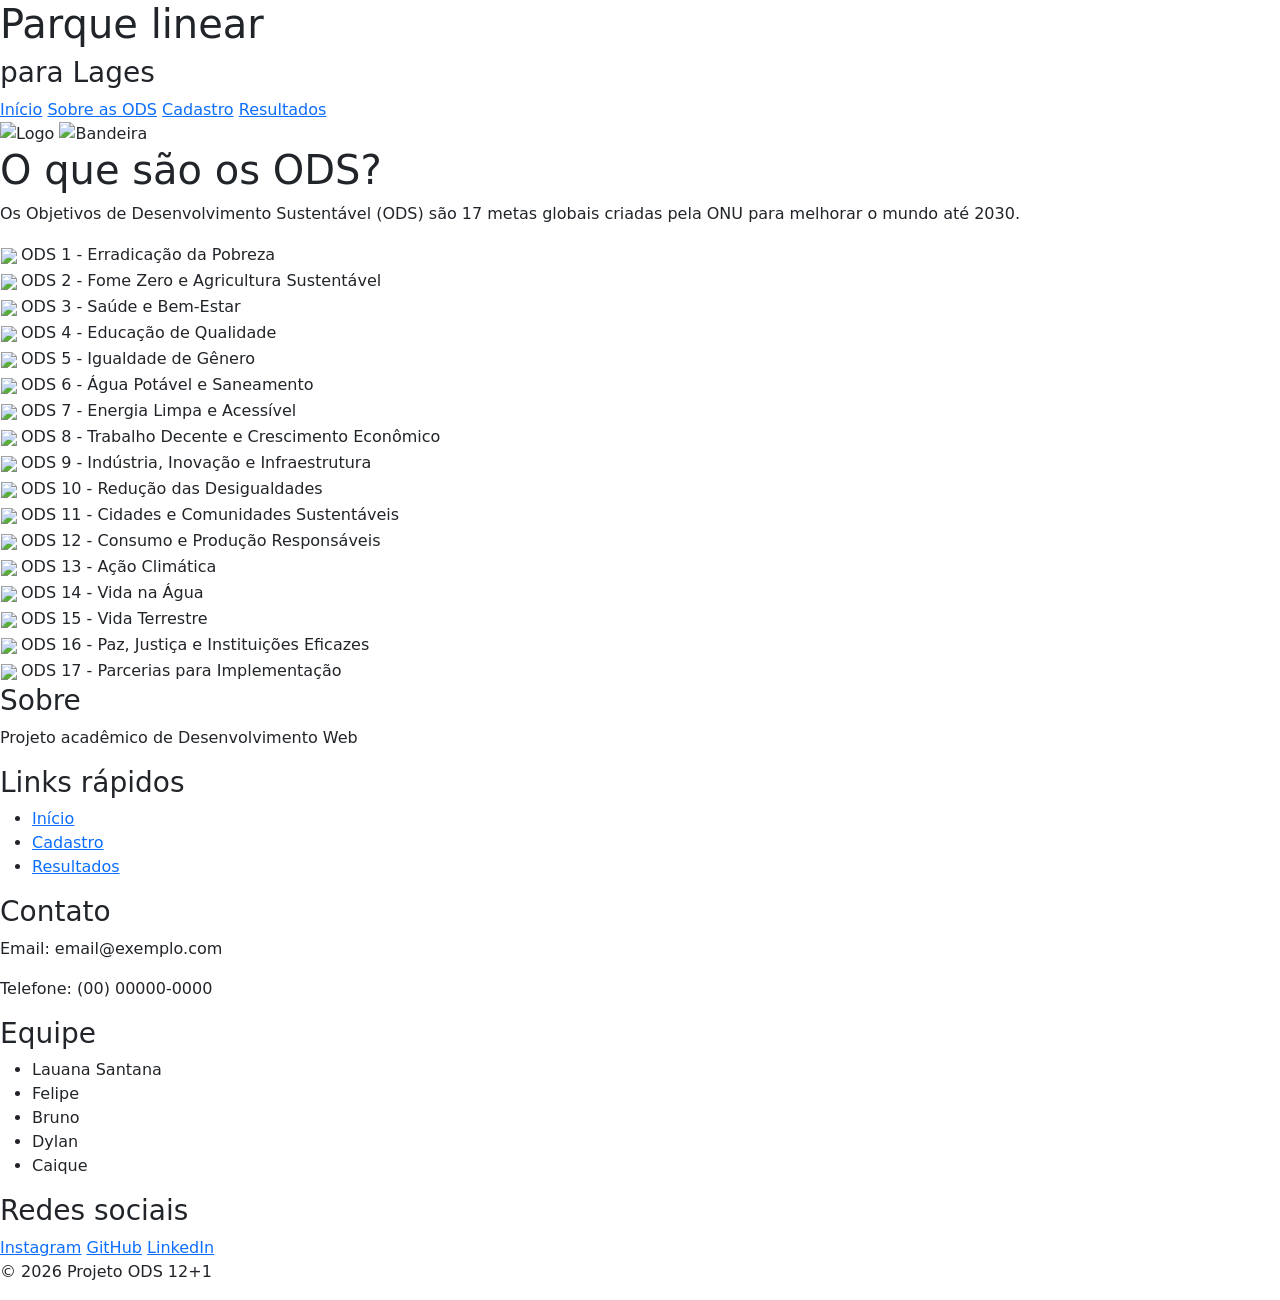
==== ods.html @ 142c3eec "Add files via upload" ====
<!DOCTYPE html>
<html lang="pt-br">

<head>
    <meta charset="UTF-8">
    <meta name="viewport" content="width=device-width, initial-scale=1.0">
    <link rel="stylesheet" href="/css/form-style.css">
    <link href="https://cdn.jsdelivr.net/npm/bootstrap@5.3.8/dist/css/bootstrap.min.css" rel="stylesheet">
    <title>ODS</title>
</head>

<body>

    <header>
        <div class="titulo">
            <h1>Parque linear</h1>
            <h3>para Lages</h3>
        </div>

        <nav>
            <a href="index.html">Início</a>
            <a href="ods.html">Sobre as ODS</a>
            <a href="formulario.html">Cadastro</a>
            <a href="resultados.html">Resultados</a>
        </nav>

        <img class="logo"
            src="img/czNmcy1wcml2YXRlL3Jhd3BpeGVsX2ltYWdlcy93ZWJzaXRlX2NvbnRlbnQvbHIvdjEwNDktMjIucG5n.webp" alt="Logo">
        <img class="bandeira" src="img/Bandeira_de_Lages-SC.svg.png" alt="Bandeira">
    </header>

    <main>
        <div class="pagina">

            <h1 class="odsTitulo">O que são os ODS?</h1>

            <p class="odsSobre">
                Os Objetivos de Desenvolvimento Sustentável (ODS) são 17 metas globais criadas pela ONU para melhorar o
                mundo até 2030.
            </p>

            <table class="odsTabela">

                <tr>
                    <td><img src="img/Objetivo_Desenvolvimento_Sustentável_1_PT.jpg"></td>
                    <td></td>
                    <td>ODS 1 - Erradicação da Pobreza</td>
                </tr>

                <tr>
                    <td><img src="img/Objetivo_Desenvolvimento_Sustentável_2_PT.webp.png"></td>
                    <td></td>
                    <td>ODS 2 - Fome Zero e Agricultura Sustentável</td>
                </tr>

                <tr>
                    <td><img src="img/Objetivo_Desenvolvimento_Sustentável_3_PT.webp.png"></td>
                    <td></td>
                    <td>ODS 3 - Saúde e Bem-Estar</td>
                </tr>

                <tr>
                    <td><img src="img/Objetivo_Desenvolvimento_Sustentável_4_PT_01.webp.png"></td>
                    <td></td>
                    <td>ODS 4 - Educação de Qualidade</td>
                </tr>

                <tr>
                    <td><img src="img/Objetivo_Desenvolvimento_Sustentável_5_PT.webp.png"></td>
                    <td></td>
                    <td>ODS 5 - Igualdade de Gênero</td>
                </tr>

                <tr>
                    <td><img src="img/Objetivo_Desenvolvimento_Sustentável_6_PT.webp.png"></td>
                    <td></td>
                    <td>ODS 6 - Água Potável e Saneamento</td>
                </tr>

                <tr>
                    <td><img src="img/Objetivo_Desenvolvimento_Sustentável_7_PT.webp.png"></td>
                    <td></td>
                    <td>ODS 7 - Energia Limpa e Acessível</td>
                </tr>

                <tr>
                    <td><img src="img/Objetivo_Desenvolvimento_Sustentável_8_PT.webp.png"></td>
                    <td></td>
                    <td>ODS 8 - Trabalho Decente e Crescimento Econômico</td>
                </tr>

                <tr>
                    <td><img src="img/Objetivo_Desenvolvimento_Sustentável_9_PT.webp.png"></td>
                    <td></td>
                    <td>ODS 9 - Indústria, Inovação e Infraestrutura</td>
                </tr>

                <tr>
                    <td><img src="img/Objetivo_Desenvolvimento_Sustentável_10_PT.webp.png"></td>
                    <td></td>
                    <td>ODS 10 - Redução das Desigualdades</td>
                </tr>

                <tr>
                    <td><img src="img/Objetivo_Desenvolvimento_Sustentável_11_PT.webp.png"></td>
                    <td></td>
                    <td>ODS 11 - Cidades e Comunidades Sustentáveis</td>
                </tr>

                <tr>
                    <td><img src="img/Ods12_BR.png"></td>
                    <td></td>
                    <td>ODS 12 - Consumo e Produção Responsáveis</td>
                </tr>

                <tr>
                    <td><img src="img/Objetivo_Desenvolvimento_Sustentável_13_PT.webp.png"></td>
                    <td></td>
                    <td>ODS 13 - Ação Climática</td>
                </tr>

                <tr>
                    <td><img src="img/Objetivo_Desenvolvimento_Sustentável_14_PT.jpg"></td>
                    <td></td>
                    <td>ODS 14 - Vida na Água</td>
                </tr>

                <tr>
                    <td><img src="img/Objetivo_Desenvolvimento_Sustentável_15_PT.webp.png"></td>
                    <td></td>
                    <td>ODS 15 - Vida Terrestre</td>
                </tr>

                <tr>
                    <td><img src="img/Objetivo_Desenvolvimento_Sustentável_16_PT.jpg"></td>
                    <td></td>
                    <td>ODS 16 - Paz, Justiça e Instituições Eficazes</td>
                </tr>

                <tr>
                    <td><img src="img/Objetivo_Desenvolvimento_Sustentável_17_PT.webp.png"></td>
                    <td></td>
                    <td>ODS 17 - Parcerias para Implementação</td>
                </tr>

            </table>

        </div>
    </main>

    <footer>
        <div class="footer_">

            <div class="footer_social">
                <h3>Sobre</h3>
                <p>Projeto acadêmico de Desenvolvimento Web</p>
            </div>

            <div class="footer_social">
                <h3>Links rápidos</h3>
                <ul>
                    <li><a href="index.html">Início</a></li>
                    <li><a href="formulario.html">Cadastro</a></li>
                    <li><a href="resultados.html">Resultados</a></li>
                </ul>
            </div>

            <div class="footer_social">
                <h3>Contato</h3>
                <p>Email: email@exemplo.com</p>
                <p>Telefone: (00) 00000-0000</p>
            </div>

            <div class="footer_social">
                <h3>Equipe</h3>
                <ul>
                    <li>Lauana Santana</li>
                    <li>Felipe</li>
                    <li>Bruno</li>
                    <li>Dylan</li>
                    <li>Caique</li>
                </ul>
            </div>

            <div class="footer_social">
                <h3>Redes sociais</h3>
                <div class="social">
                    <a href="#">Instagram</a>
                    <a href="#">GitHub</a>
                    <a href="#">LinkedIn</a>
                </div>
            </div>

        </div>

        <div class="footer_dsc">
            <p>© 2026 Projeto ODS 12+1</p>
        </div>
    </footer>

</body>

</html>
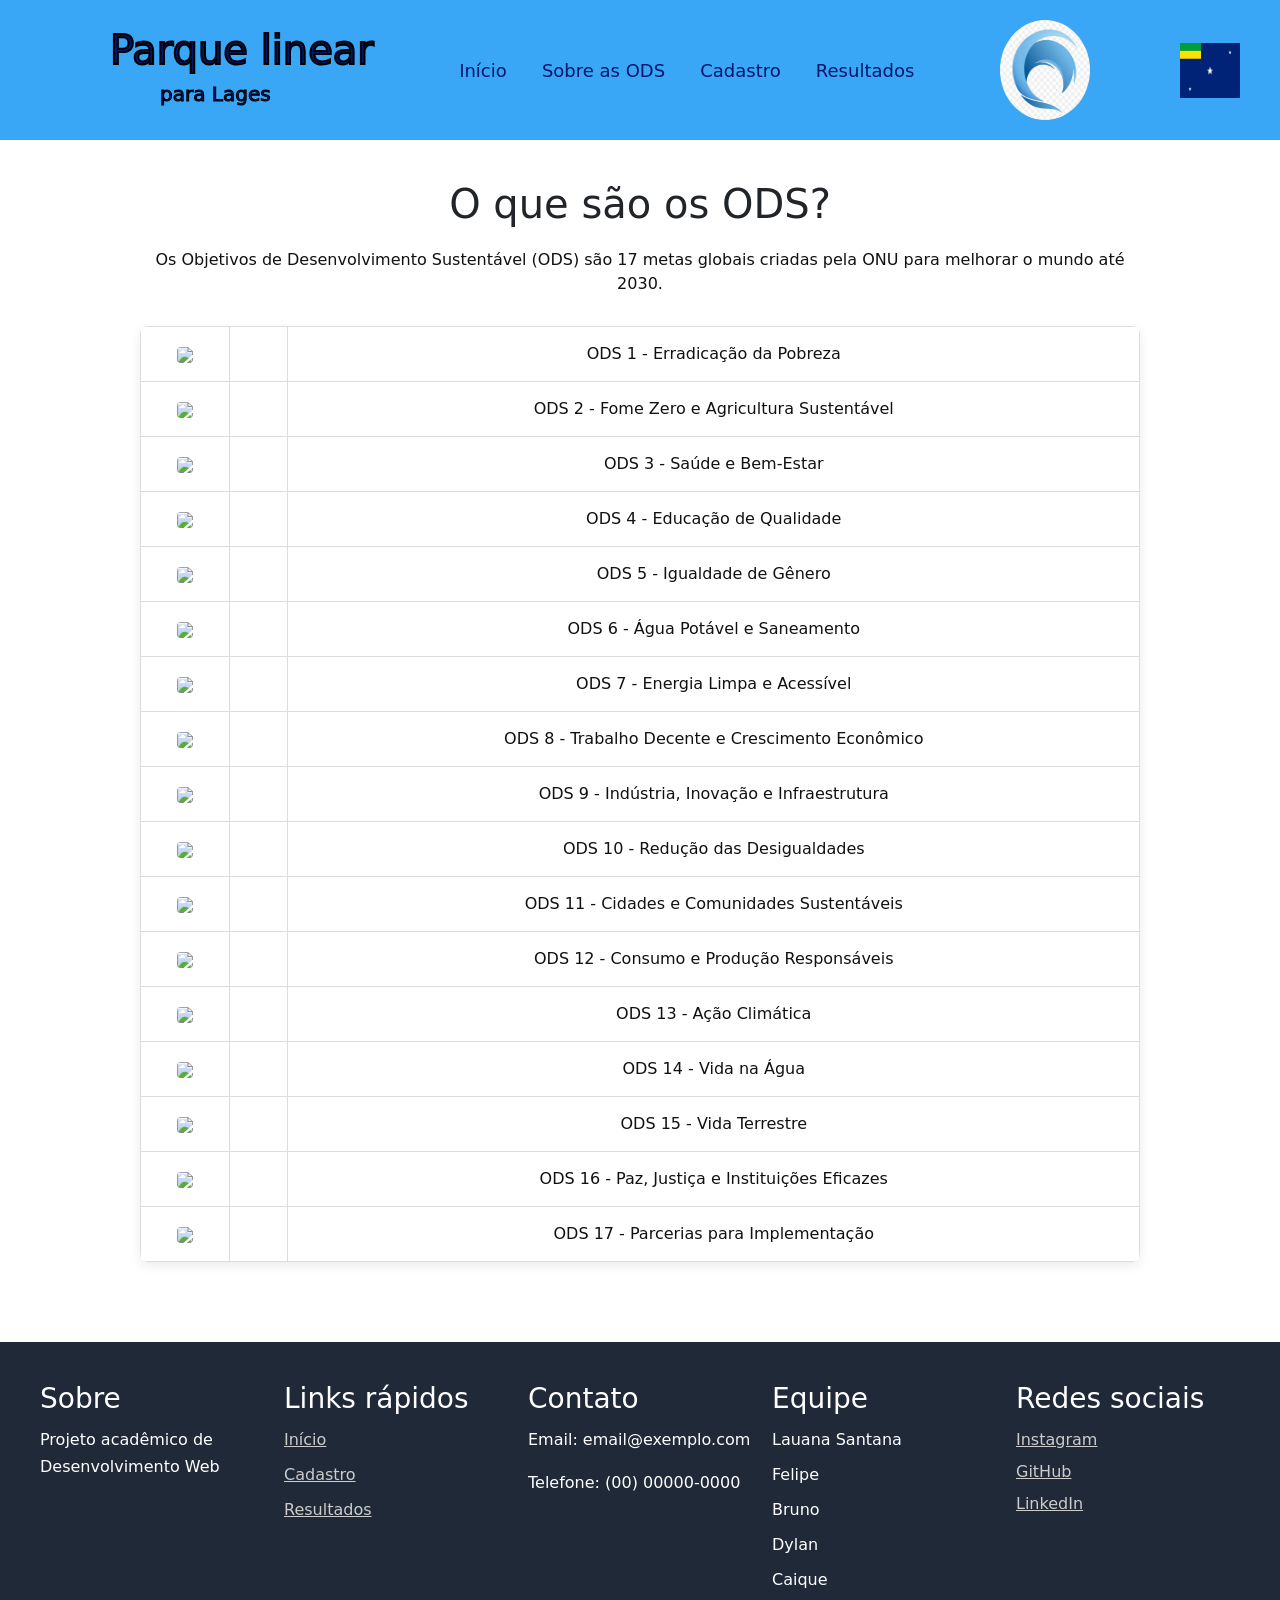
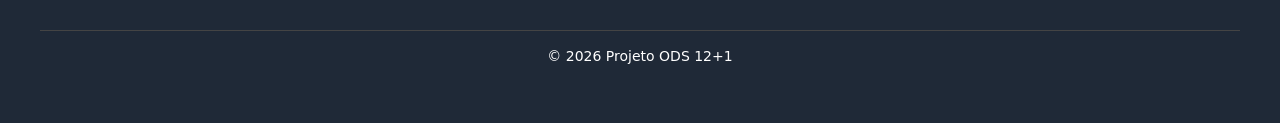
==== commit 27e1d669: "Update ods.html" ====
--- a/ods.html
+++ b/ods.html
@@ -4,7 +4,7 @@
 <head>
     <meta charset="UTF-8">
     <meta name="viewport" content="width=device-width, initial-scale=1.0">
-    <link rel="stylesheet" href="/css/form-style.css">
+    <link rel="stylesheet" href="css/form-style.css">
     <link href="https://cdn.jsdelivr.net/npm/bootstrap@5.3.8/dist/css/bootstrap.min.css" rel="stylesheet">
     <title>ODS</title>
 </head>
@@ -200,4 +200,4 @@
 
 </body>
 
-</html>+</html>
--- a/css/form-style.css
+++ b/css/form-style.css
@@ -0,0 +1,584 @@
+* {
+    margin: 0;
+    padding: 0;
+    border: 0;
+    box-sizing: border-box;
+    list-style: none;
+    text-decoration: none;
+}
+
+body {
+    font-family: Arial, Helvetica, sans-serif;
+    background-color: #f5f7fa;
+    color: #333;
+}
+
+.parque_linear {
+    width: 100%;
+    display: block;
+}
+
+header {
+    background-color: rgb(57, 167, 245);
+    padding: 20px 50px;
+    display: flex;
+    justify-content: space-between;
+    align-items: center;
+    gap: 20px;
+    flex-wrap: wrap;
+}
+
+.titulo {
+    color: rgb(12, 45, 190);
+    -webkit-text-stroke: 2px black;
+}
+
+.titulo h1 {
+    margin-left: 70px;
+    font-size: 55px;
+}
+
+.titulo h3 {
+    margin-left: 120px;
+    font-size: 28px;
+    -webkit-text-stroke: 1px black;
+}
+
+header nav a {
+    text-decoration: none;
+}
+
+header nav a:hover {
+    text-decoration: underline;
+}
+.primeiro {
+    margin-left: 80px;
+}
+
+.logo {
+    display: block;
+    width: auto;
+    height: 100px;
+    margin-right: 20px;
+    border-radius: 50%;
+}
+
+.bandeira {
+    width: auto;
+    height: 55px;
+}
+
+main {
+    max-width: 1200px;
+    margin: auto;
+    padding: 40px 20px;
+}
+.cards {
+    display: flex;
+    justify-content: center;
+    align-items: flex-start;
+    gap: 30px;
+    flex-wrap: wrap;
+}
+
+.card-parque {
+    width: 32rem;
+    transition: .3s;
+}
+
+.card-parque:hover {
+    transform: translateY(-8px);
+    box-shadow: 0 10px 20px rgba(0, 0, 0, .2);
+}
+
+.txt-centro {
+    text-align: center;
+    font-weight: bold;
+    margin-top: 40px;
+}
+
+form {
+    max-width: 700px;
+    margin: 40px auto;
+    padding: 30px;
+    background: white;
+    border-radius: 8px;
+    border-top: 6px solid rgb(49, 140, 219);
+    box-shadow: 0 4px 12px rgba(0, 0, 0, .08);
+}
+
+fieldset {
+    margin-bottom: 25px;
+    padding: 20px;
+    border: 1px solid #e0e5e4;
+    border-radius: 6px;
+}
+
+legend {
+    padding: 0 10px;
+    font-size: 1.1rem;
+    font-weight: bold;
+}
+
+form label {
+    display: block;
+    margin: 15px 0 5px;
+    color: #444;
+    font-weight: bold;
+}
+
+.instrucao-campo {
+    margin-bottom: 15px;
+    font-size: .95rem;
+    color: #666;
+}
+
+form input[type="text"],
+form input[type="email"],
+form input[type="tel"],
+form select,
+form textarea {
+    width: 100%;
+    padding: 10px 12px;
+    font-size: 1rem;
+    border: 1.5px solid #ccc;
+    border-radius: 4px;
+    background: #fafafa;
+    transition: .3s;
+}
+
+form input:focus,
+form select:focus,
+form textarea:focus {
+    outline: none;
+    background: white;
+    border-color: rgb(49, 140, 219);
+    box-shadow: 0 0 0 3px rgba(49, 140, 219, .2);
+}
+
+.grupoCheckbox {
+    display: flex;
+    align-items: center;
+    margin-bottom: 8px;
+}
+
+.grupoCheckbox input {
+    width: 18px;
+    height: 18px;
+    margin-right: 10px;
+}
+
+.grupoCheckbox label {
+    margin: 0;
+    font-weight: normal;
+}
+
+.mb-textarea {
+    margin-bottom: 20px;
+}
+
+form textarea {
+    resize: vertical;
+    min-height: 100px;
+}
+
+.btn-manifesto {
+    display: block;
+    width: 100%;
+    margin-top: 15px;
+    padding: 14px;
+    background: rgb(49, 140, 219);
+    color: white;
+    font-size: 1.1rem;
+    font-weight: bold;
+    border-radius: 4px;
+    cursor: pointer;
+    transition: .3s;
+}
+
+.btn-manifesto:hover {
+    background: rgb(0, 23, 126);
+}
+
+.btn-manifesto:active {
+    transform: scale(.98);
+}
+
+table {
+    width: 100%;
+    margin-top: 30px;
+    background: white;
+    border-radius: 8px;
+    overflow: hidden;
+    box-shadow: 0 4px 12px rgba(0, 0, 0, .08);
+}
+
+th {
+    background: rgb(49, 140, 219) !important;
+    color: white !important;
+    text-align: center;
+    vertical-align: middle;
+}
+
+td {
+    text-align: center;
+    vertical-align: middle;
+}
+
+#sug0 {
+    margin-top: 40px;
+    text-align: center;
+}
+
+#sug0 h2 {
+    color: rgb(0, 23, 126);
+    font-size: 30px;
+    margin-bottom: 20px;
+}
+
+#sug1 {
+    margin-top: 20px;
+    padding: 20px;
+    background: white;
+    border-radius: 8px;
+    box-shadow: 0 4px 12px rgba(0, 0, 0, .08);
+    min-height: 120px;
+}
+button {
+    display: block;
+    margin: 30px auto;
+    padding: 12px 30px;
+    background: rgb(49, 140, 219);
+    color: white;
+    border-radius: 5px;
+    cursor: pointer;
+    font-size: 17px;
+    transition: .3s;
+}
+
+button:hover {
+    background: rgb(0, 23, 126);
+}
+
+button:active {
+    transform: scale(.98);
+}
+
+footer {
+    background: #1f2937;
+    color: white;
+    padding: 40px 20px;
+    margin-top: 50px;
+}
+
+.footer_ {
+    display: flex;
+    justify-content: space-between;
+    flex-wrap: wrap;
+    gap: 20px;
+}
+
+.footer_social {
+    flex: 1;
+    min-width: 200px;
+    line-height: 1.7;
+}
+
+.footer_social h3 {
+    margin-bottom: 10px;
+}
+
+.footer_social ul {
+    padding: 0;
+}
+
+.footer_social li {
+    margin-bottom: 8px;
+}
+
+.footer_social a {
+    display: block;
+    color: #ccc;
+    transition: .3s;
+}
+
+.footer_social a:hover {
+    color: white;
+}
+
+.footer_dsc {
+    text-align: center;
+    margin-top: 30px;
+    padding-top: 15px;
+    border-top: 1px solid #374151;
+    font-size: 14px;
+}
+
+@media (max-width: 992px) {
+
+    header {
+        flex-direction: column;
+        text-align: center;
+        padding: 20px;
+    }
+
+    .titulo h1,
+    .titulo h3 {
+        margin-left: 0;
+    }
+
+    .primeiro {
+        margin-left: 0;
+    }
+
+    header nav {
+        flex-direction: column;
+        gap: 12px;
+    }
+
+    header a {
+        margin: 0;
+    }
+
+    .logo {
+        margin: 0;
+    }
+
+    .cards {
+        flex-direction: column;
+        align-items: center;
+    }
+
+    .card-parque {
+        width: 90%;
+    }
+
+    table {
+        display: block;
+        overflow-x: auto;
+    }
+
+    form {
+        width: 95%;
+        padding: 20px;
+    }
+
+    .footer_ {
+        flex-direction: column;
+        text-align: center;
+    }
+
+    .footer_social {
+        min-width: 100%;
+    }
+}
+
+@media (max-width: 576px) {
+
+    .titulo h1 {
+        font-size: 40px;
+    }
+
+    .titulo h3 {
+        font-size: 22px;
+    }
+
+    header a {
+        font-size: 18px;
+    }
+
+    .logo {
+        height: 80px;
+    }
+
+    .bandeira {
+        height: 45px;
+    }
+
+    th,
+    td {
+        font-size: 14px;
+        padding: 10px;
+    }
+
+    button,
+    .btn-manifesto {
+        width: 100%;
+    }
+}
+
+*{
+    margin:0;
+    padding:0;
+    box-sizing:border-box;
+    text-decoration:none;
+    list-style:none;
+}
+
+body{
+    font-family: Arial, sans-serif;
+    background:#f5f5f5;
+}
+
+header{
+    background:#39a7f5;
+    display:flex;
+    justify-content:space-between;
+    align-items:center;
+    padding:20px 40px;
+}
+
+.titulo h1{
+    font-size:40px;
+    color:#00176e;
+}
+
+.titulo h3{
+    font-size:20px;
+    color:#00176e;
+}
+
+nav a{
+    margin:0 15px;
+    font-size:18px;
+    color:#00176e;
+}
+
+nav a:hover{
+    color:white;
+}
+
+.logo{
+    width:90px;
+    border-radius:50%;
+}
+
+.bandeira{
+    width:60px;
+}
+
+main{
+    padding:40px;
+}
+
+.pagina{
+    max-width:1000px;
+    margin:auto;
+}
+
+.odsTitulo{
+    text-align:center;
+    margin-bottom:20px;
+}
+
+.odsSobre{
+    text-align:center;
+    margin-bottom:30px;
+    color:#333;
+}
+
+.odsTabela{
+    width:100%;
+    border-collapse:collapse;
+    background:white;
+}
+
+.odsTabela td{
+    padding:15px;
+    border:1px solid #ddd;
+    vertical-align:middle;
+}
+
+.odsTabela img{
+    width:80px;
+}
+
+footer{
+    background:#1f2937;
+    color:white;
+    padding:40px;
+    margin-top:40px;
+}
+
+.footer_{
+    display:flex;
+    justify-content:space-between;
+    flex-wrap:wrap;
+    gap:20px;
+}
+
+.footer_social{
+    flex:1;
+    min-width:200px;
+}
+
+.footer_social a{
+    color:#ccc;
+    display:block;
+    margin-top:5px;
+}
+
+.footer_social a:hover{
+    color:white;
+}
+
+.footer_dsc{
+    text-align:center;
+    margin-top:20px;
+    border-top:1px solid #444;
+    padding-top:15px;
+}
+.odsTabela {
+    background-color: transparent;
+}
+
+.odsTabela td {
+    background-color: #ffffff;
+    color: #111;
+}
+
+.odsTabela p {
+    color: #111;
+}
+
+[class^="meio"] {
+    background-color: #e9e9e9;
+    color: #222;
+}
+
+[class*="Sobre"] {
+    background-color: #ffffff;
+    color: #111;
+}
+
+.odsTabela tr:hover td {
+    background-color: #f5f5f5;
+}
+
+.odsTabela img {
+    border-radius: 4px;
+}
+.cards.principais {
+    display: flex;
+    justify-content: center;
+    align-items: stretch;
+    gap: 30px;
+    flex-wrap: wrap;
+}
+
+.cards.coluna {
+    display: flex;
+    flex-direction: column;
+    gap: 20px;
+    align-items: center;
+}
+
+.card-parque {
+    width: 32rem;
+    transition: .3s;
+}
+
+.card-parque:hover {
+    transform: translateY(-8px);
+    box-shadow: 0 10px 20px rgba(0, 0, 0, .2);
+}
